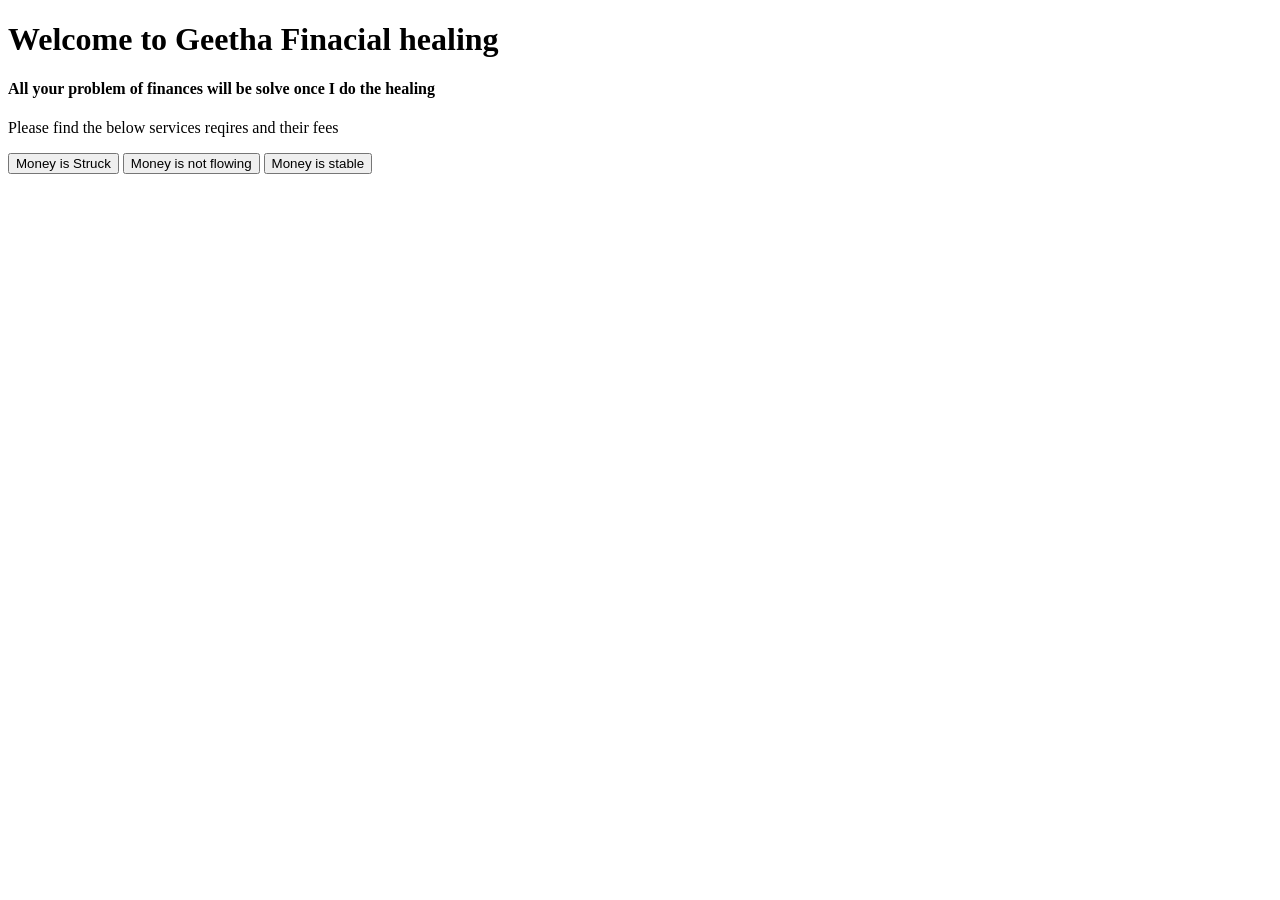
==== Index.html @ 8a32064b "Create Index.html" ====
<!DOCTYPE html>
<html lang="en">
<Head><title>
Geetha Financial healing 
<link rel="stylesheet" href="outlook.css">
</title>
</Head>
<Body>
<h1>Welcome to Geetha Finacial healing</h1>
<h4>All your problem of finances will be solve once I do the healing</h4>
<P>Please find the below services reqires and their fees</P>
<button onclick="moneyIn()">Money is Struck</button>  
<button onclick="moneyIn()">Money is not flowing</button>
<button onclick="moneyIn()">Money is stable</button>
<script src=script.js>
</script>
</Body>
</html>
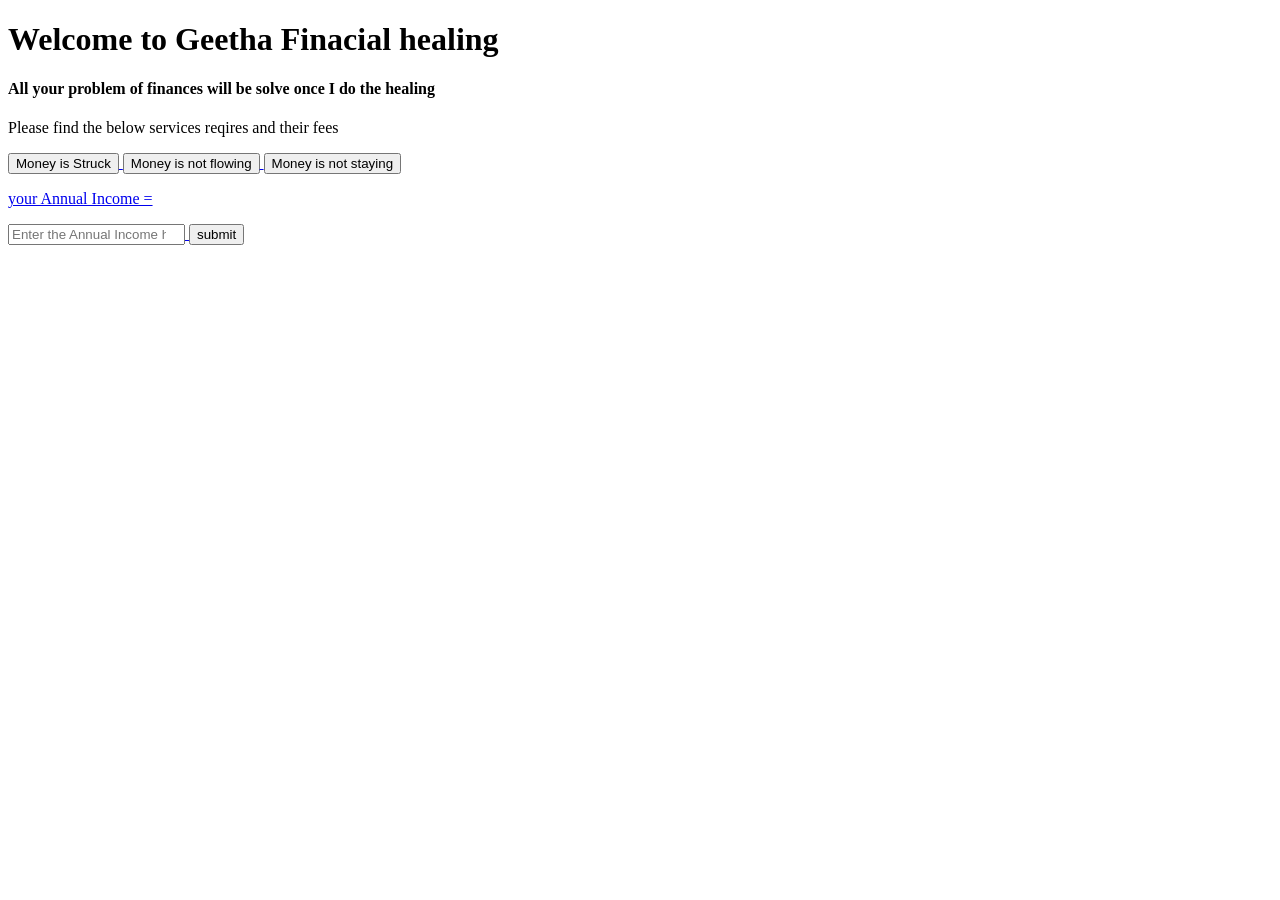
==== commit 9ccffa84: "Update Index.html" ====
--- a/Index.html
+++ b/Index.html
@@ -9,10 +9,17 @@
 <h1>Welcome to Geetha Finacial healing</h1>
 <h4>All your problem of finances will be solve once I do the healing</h4>
 <P>Please find the below services reqires and their fees</P>
-<button onclick="moneyIn()">Money is Struck</button>  
-<button onclick="moneyIn()">Money is not flowing</button>
-<button onclick="moneyIn()">Money is stable</button>
-<script src=script.js>
+<a href="moneyInn.html">
+<button>Money is Struck</button>  
+<a href="moneyIn.html">
+<button>Money is not flowing</button>
+  <a href ="moneyInnn.html">
+    <button>Money is not staying</button>
+<p> your Annual Income = </p>
+  <input type ="number" id ="income" min="0" max:"10000000" placeholder= "Enter the Annual Income here">
+  <button onclick="annualIncome()">submit</button>
+  <p id="result"></p>
+  <script src=script.js>
 </script>
 </Body>
 </html>  
--- a/outlook.css
+++ b/outlook.css
@@ -0,0 +1,15 @@
+h1{
+  color:yellow;
+}
+h4
+{
+  color:pink;
+}
+p {
+  background: red;
+}
+button
+{
+  border: 70px blue solid:
+}
+
